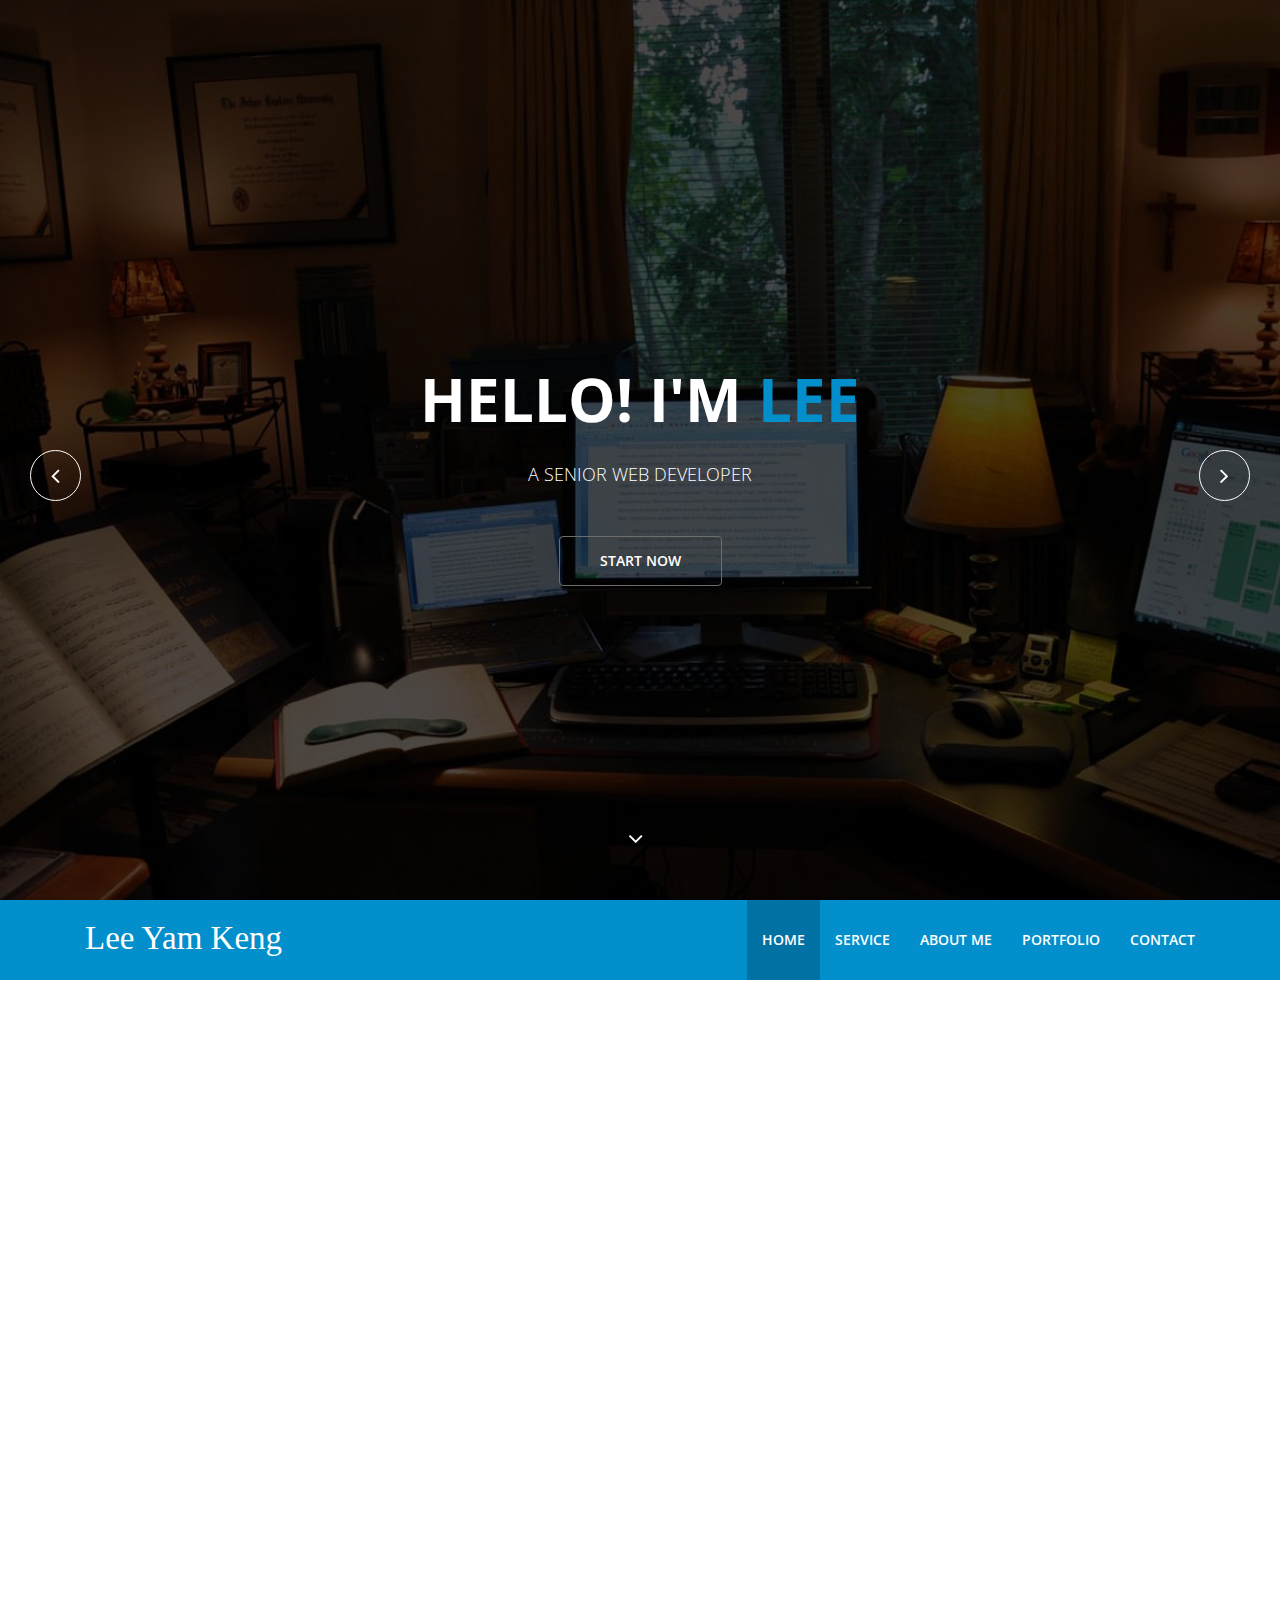
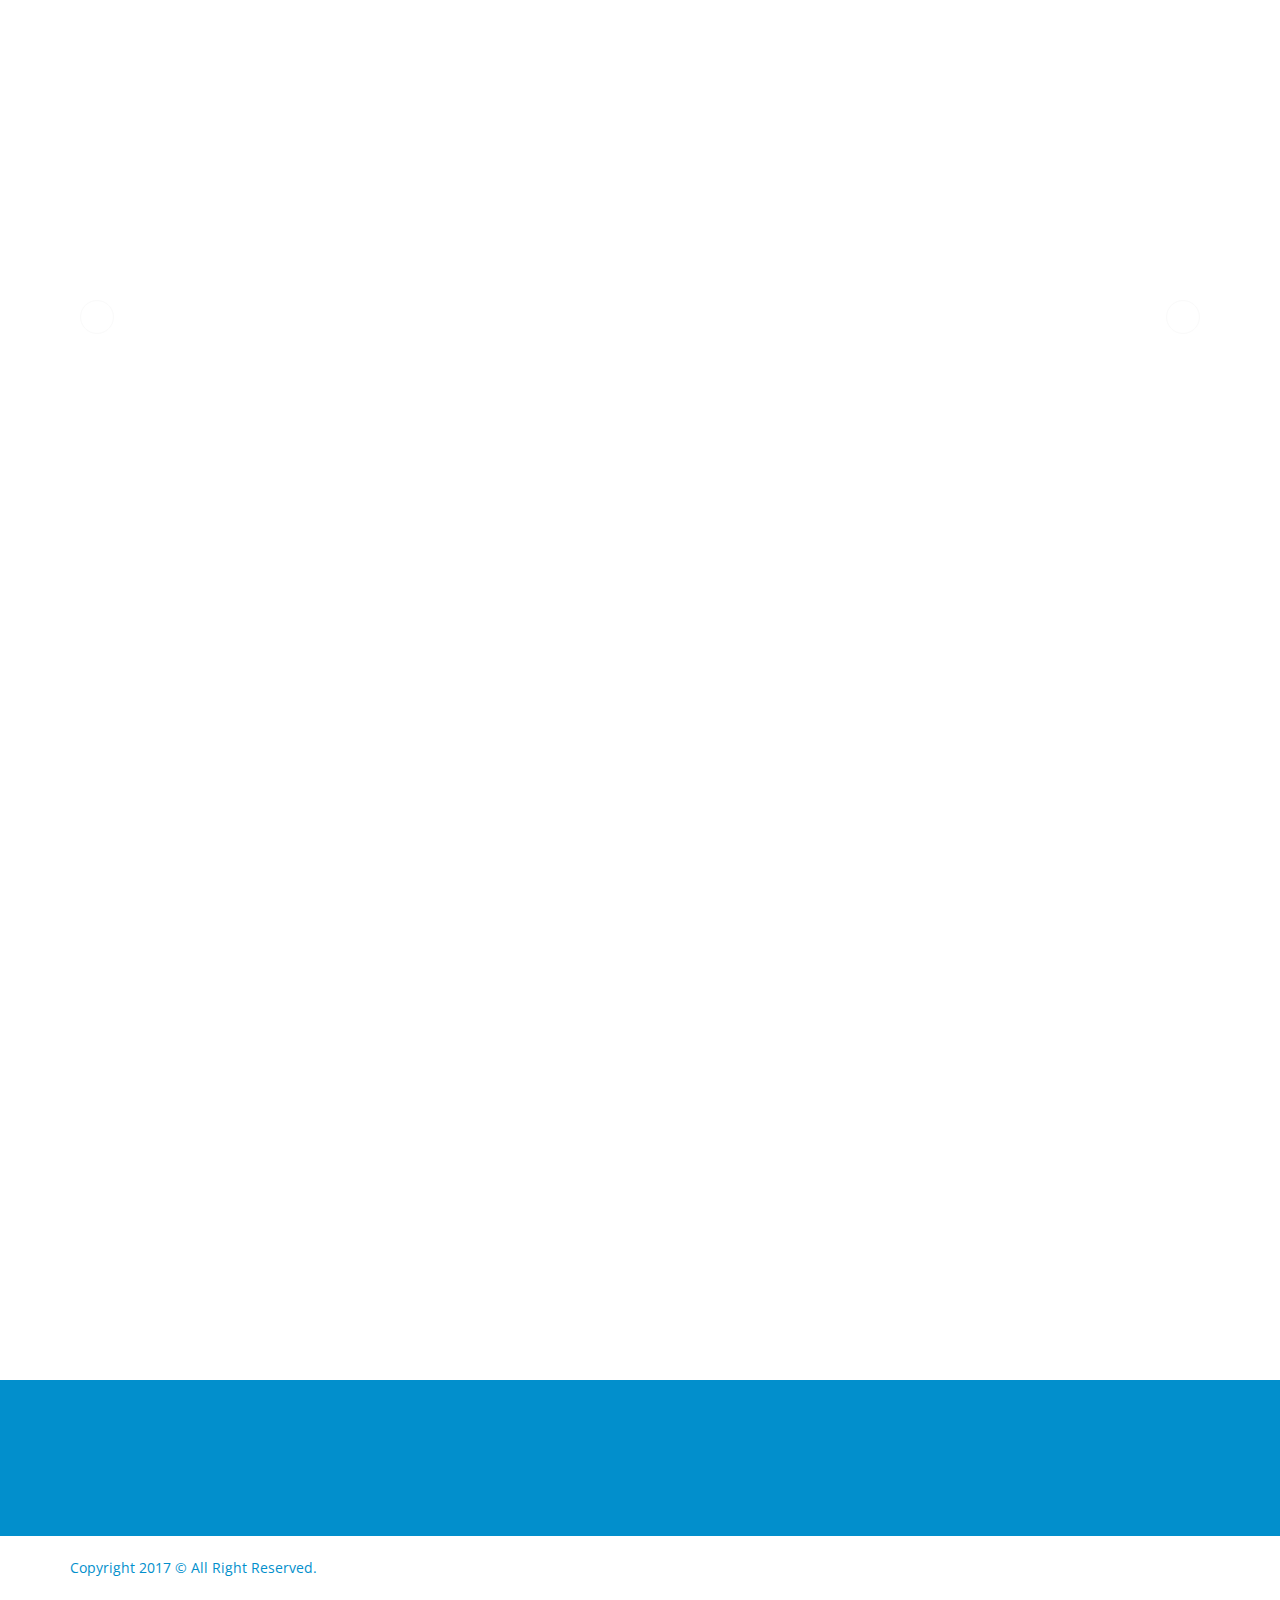
==== index.html @ 1ab2f780 "latest versino" ====
<!DOCTYPE html>
<html lang="en">

<head>
  <meta charset="utf-8">
  <meta name="viewport" content="width=device-width, initial-scale=1.0">
  <meta name="description" itemprop="description" content="If you need a creative and professional website for your business then you are on right place" />
  <meta name="keywords" content="artificial intelligence, full stack, lee yam keng, web, contact" />
  <meta name="author" content="">
  <title>Lee Yam Keng - Full Stack Web Developer, Machine Learning Specialist</title>
  <link href="css/bootstrap.min.css" rel="stylesheet">
  <link href="css/animate.min.css" rel="stylesheet"> 
  <link href="css/font-awesome.min.css" rel="stylesheet">
  <link href="css/lightbox.css" rel="stylesheet">
  <link href="css/main.css" rel="stylesheet">
  <link id="css-preset" href="css/presets/preset1.css" rel="stylesheet">
  <link href="css/responsive.css" rel="stylesheet">

  <!--[if lt IE 9]>
    <script src="js/html5shiv.js"></script>
    <script src="js/respond.min.js"></script>
  <![endif]-->
  
  <link href='http://fonts.googleapis.com/css?family=Open+Sans:300,400,600,700' rel='stylesheet' type='text/css'>
  <link rel="shortcut icon" href="images/Untitled.png" type="image/x-icon">
</head><!--/head-->

<body>

  <!--.preloader-->
  <div class="preloader"> <i class="fa fa-circle-o-notch fa-spin"></i></div>
  <!--/.preloader-->

  <header id="home">
    <div id="home-slider" class="carousel slide carousel-fade" data-ride="carousel">
      <div class="carousel-inner">
        <div class="item active" style="background-image: url(images/slider/1.jpg)">
          <div class="caption">
            <h1 class="animated fadeInLeftBig">Hello! I'm <span>Lee</span></h1>
            <p class="animated fadeInRightBig">A Senior Web Developer</p>
            <a data-scroll class="btn btn-start animated fadeInUpBig" href="#services">Start now</a>
          </div>
        </div>
        <div class="item" style="background-image: url(images/slider/2.jpg)">
          <div class="caption">
            <h1 class="animated fadeInLeftBig">I Prefer <span>AI/ML/DL</span> Projects</h1>
            <p class="animated fadeInRightBig">Artificial Intelligence - Neural Network - Cluster/cloud Computing</p>
            <a data-scroll class="btn btn-start animated fadeInUpBig" href="#services">Start now</a>
          </div>
        </div>
        <div class="item" style="background-image: url(images/slider/3.jpg)">
          <div class="caption">
            <h1 class="animated fadeInLeftBig">I'm <span>Creative</span></h1>
            <p class="animated fadeInRightBig">WebSites - Sports Betting Prediction - IBM Watsons Machine - Stock Forecasting</p>
            <a data-scroll class="btn btn-start animated fadeInUpBig" href="#services">Start now</a>
          </div>
        </div>
      </div>
      <a class="left-control" href="#home-slider" data-slide="prev"><i class="fa fa-angle-left"></i></a>
      <a class="right-control" href="#home-slider" data-slide="next"><i class="fa fa-angle-right"></i></a>

      <a id="tohash" href="#services"><i class="fa fa-angle-down"></i></a>

    </div><!--/#home-slider-->
    <div class="main-nav">
      <div class="container">
        <div class="navbar-header">
          <button type="button" class="navbar-toggle" data-toggle="collapse" data-target=".navbar-collapse">
            <span class="sr-only">Toggle navigation</span>
            <span class="icon-bar"></span>
            <span class="icon-bar"></span>
            <span class="icon-bar"></span>
          </button>
          <a class="navbar-brand" style="color: white;font-family: cursive;font-size: 33px;padding-top:28px" href="index.php">
            Lee Yam Keng
          </a>                    
        </div>
        <div class="collapse navbar-collapse">
          <ul class="nav navbar-nav navbar-right">                 
            <li class="scroll active"><a href="#home">Home</a></li>
            <li class="scroll"><a href="#services">Service</a></li> 
            <li class="scroll"><a href="#about-us">About Me</a></li>                     
            <li class="scroll"><a href="#portfolio">Portfolio</a></li>
            <!-- <li class="scroll"><a href="#twitter">Testimonials</a></li> -->
            <!--<li class="scroll"><a href="#pricing">Pricing</a></li>-->
            <li class="scroll"><a href="#contact">Contact</a></li>       
          </ul>
        </div>
      </div>
    </div><!--/#main-nav-->
  </header><!--/#home-->
  <section id="services">
    <div class="container">
      <div class="heading wow fadeInUp" data-wow-duration="1000ms" data-wow-delay="300ms">
        <div class="row">
          <div class="text-center col-sm-8 col-sm-offset-2">
            <h2>Services I Offer</h2>
            <p>I love where I work and what I do. I’m focused on one service, Web development and AI Development. My purpose is to serve my clients and my community. </p>
          </div>
        </div> 
      </div>
      <div class="text-center our-services">
        <div class="row">
          <div class="col-sm-4 wow fadeInDown" data-wow-duration="1000ms" data-wow-delay="300ms">
            <div class="service-icon">
              <i class="material-icons" style="font-size: 40px;padding-top: 25px;">web</i>
            </div>
            <div class="service-info">
              <h3>Website Development</h3>
              <p>Get a website your competitors will ENVY!</p>
            </div>
          </div>
          <div class="col-sm-4 wow fadeInDown" data-wow-duration="1000ms" data-wow-delay="450ms">
            <div class="service-icon">
              <i class="fa fa-line-chart"></i>
            </div>
            <div class="service-info">
              <h3>Prediction Algorithm for Sports Betting</h3>
              <p>Give you a Perfect Deep learning Algorithm</p>
            </div>
          </div>
          <div class="col-sm-4 wow fadeInDown" data-wow-duration="1000ms" data-wow-delay="550ms">
            <div class="service-icon">
              <i class="fa fa-microphone"></i>
            </div>
            <div class="service-info">
              <h3>Natural Language Processing</h3>
              <p>For Speech Recognition and Written text</p>
            </div>
          </div>
          <div class="col-sm-4 wow fadeInUp" data-wow-duration="1000ms" data-wow-delay="650ms">
            <div class="service-icon">
              <i class="fa fa-plane"></i>
            </div>
            <div class="service-info">
              <h3>GPS/SINS For UAV or other Flight Devices</h3>
              <p>Navigation Algorithm & Matlab Simulation</p>
            </div>
          </div>
          <div class="col-sm-4 wow fadeInUp" data-wow-duration="1000ms" data-wow-delay="750ms">
            <div class="service-icon">
              <i class="fa fa-bitbucket"></i>
            </div>
            <div class="service-info">
              <h3>Nonlinear Control System for Various Plants</h3>
              <p>Adaptive & Predictive & Smart Control</p>
            </div>
          </div>
          <div class="col-sm-4 wow fadeInUp" data-wow-duration="1000ms" data-wow-delay="850ms">
            <div class="service-icon">
              <i class="material-icons" style="font-size: 40px;padding-top: 25px;">casino</i>
            </div>
            <div class="service-info">
              <h3>Other Services</h3>
              <p>Poker by Unity & Mobile Applications</p>
            </div>
          </div>
        </div>
      </div>
    </div>
  </section><!--/#services-->
  <section id="about-us" class="parallax">
    <div class="container">
      <div class="row">
        <div class="col-sm-6">
          <div class="about-info wow fadeInUp" data-wow-duration="1000ms" data-wow-delay="300ms">
            <h2 align="center">About Me</h2>
            
            <p align="center"><img src="images/leeyamkeng1.png" style="border-radius: 500px;width: 100px;border:2px solid" align="middle" alt="Lee Yam Keng"></p>
            <p align="center">I am a Senior Web Developer with a Bachelor of Science (B.S.) in Information Technology from The University of Nottingham Malaysia and 12 years of software development experience. Also I am a Deep Learning Engineer with a Master of Science (M.S.) in Automatic Control engineering with engineering background of 8 years automatic control system development. </p>
            <p align="center">My development philosophy is technological synergy.</p>
          </div>
        </div>
        <div class="col-sm-6">
          <div class="our-skills wow fadeInDown" data-wow-duration="1000ms" data-wow-delay="300ms">
            <div class="single-skill wow fadeInDown" data-wow-duration="1000ms" data-wow-delay="300ms">
              <p class="lead">Web Development</p>
              <div class="progress">
                <div class="progress-bar progress-bar-primary six-sec-ease-in-out" role="progressbar"  aria-valuetransitiongoal="100">100%</div>
              </div>
            </div>
            <div class="single-skill wow fadeInDown" data-wow-duration="1000ms" data-wow-delay="400ms">
              <p class="lead">Artificial Intelligence</p>
              <div class="progress">
                <div class="progress-bar progress-bar-primary six-sec-ease-in-out" role="progressbar"  aria-valuetransitiongoal="96">96%</div>
              </div>
            </div>
            <div class="single-skill wow fadeInDown" data-wow-duration="1000ms" data-wow-delay="500ms">
              <p class="lead">Automatic Control Engineering</p>
              <div class="progress">
                <div class="progress-bar progress-bar-primary six-sec-ease-in-out" role="progressbar"  aria-valuetransitiongoal="100">100%</div>
              </div>
            </div>
            <div class="single-skill wow fadeInDown" data-wow-duration="1000ms" data-wow-delay="600ms">
              <p class="lead">Mobile Development</p>
              <div class="progress">
                <div class="progress-bar progress-bar-primary six-sec-ease-in-out" role="progressbar"  aria-valuetransitiongoal="80">80%</div>
              </div>
            </div>
          </div>
        </div>
      </div>
    </div>
  </section><!--/#about-us-->

  <section id="portfolio">
    <div class="container">
      <div class="row">
        <div class="heading text-center col-sm-8 col-sm-offset-2 wow fadeInUp" data-wow-duration="1000ms" data-wow-delay="300ms">
          <h2>My Portfolio</h2>
          <p>I match the project goals with a proposed solution considering search engine optimization,also feature, web design and branding, and content management platform.</p>
        </div>
      </div> 
    </div>
    <div class="container-fluid">
      <div class="row">
        <div class="col-sm-3">
          <div class="folio-item wow fadeInRightBig" data-wow-duration="1000ms" data-wow-delay="300ms">
            <div class="folio-image">
              <img class="img-responsive" src="images/portfolio/thumbnail/reseautage1.png" alt="reseautage">
            </div>
            <div class="overlay">
              <div class="overlay-content">
                <div class="overlay-text">
                  <div class="folio-info">
                    <h3>Social Media</h3>
                    <p>Development - Backend</p>
                  </div>
                  <div class="folio-overview">
                    <span class="folio-link"><a href="http://www.reseautage.com/" target="_blank"><i class="fa fa-link"></i></a></span>
                    <span class="folio-expand"><a href="images/portfolio/reseautage.png" data-lightbox="portfolio"><i class="fa fa-search-plus"></i></a></span>
                  </div>
                </div>
              </div>
            </div>
          </div>
        </div>
        <div class="col-sm-3">
          <div class="folio-item wow fadeInRightBig" data-wow-duration="1000ms" data-wow-delay="300ms">
            <div class="folio-image">
              <img class="img-responsive" src="images/portfolio/thumbnail/imflyingin1.png" alt="imflyingin">
            </div>
            <div class="overlay">
              <div class="overlay-content">
                <div class="overlay-text">
                  <div class="folio-info">
                    <h3>Social Media Dating Site</h3>
                    <p>Development - Backend (ZendFramework)</p>
                  </div>
                  <div class="folio-overview">
                    <span class="folio-link"><a href="http://imflyingin.com/" target="_blank"><i class="fa fa-link"></i></a></span>
                    <span class="folio-expand"><a href="images/portfolio/imflyingin.png" data-lightbox="portfolio"><i class="fa fa-search-plus"></i></a></span>
                  </div>
                </div>
              </div>
            </div>
          </div>
        </div>
        <div class="col-sm-3">
          <div class="folio-item wow fadeInRightBig" data-wow-duration="1000ms" data-wow-delay="300ms">
            <div class="folio-image">
              <img class="img-responsive" src="images/portfolio/thumbnail/thechesedfund1.png" alt="thechesedfund">
            </div>
            <div class="overlay">
              <div class="overlay-content">
                <div class="overlay-text">
                  <div class="folio-info">
                    <h3>Charity Site</h3>
                    <p>Development - Backend(Laravel)</p>
                  </div>
                  <div class="folio-overview">
                    <span class="folio-link"><a href="https://thechesedfund.com/" target="_blank"><i class="fa fa-link"></i></a></span>
                    <span class="folio-expand"><a href="images/portfolio/thechesedfund.png" data-lightbox="portfolio"><i class="fa fa-search-plus"></i></a></span>
                  </div>
                </div>
              </div>
            </div>
          </div>
        </div>
        <div class="col-sm-3">
          <div class="folio-item wow fadeInRightBig" data-wow-duration="1000ms" data-wow-delay="300ms">
            <div class="folio-image">
              <img class="img-responsive" src="images/portfolio/thumbnail/pexencore1.png" alt="FimlPrep101">
            </div>
            <div class="overlay">
              <div class="overlay-content">
                <div class="overlay-text">
                  <div class="folio-info">
                    <h3>Oil & Gas location mapping tool</h3>
                    <p>Development - Frontend & Backend</p>
                  </div>
                  <div class="folio-overview">
                    <span class="folio-link"><a href="http://pexencore.com/" target="_blank"><i class="fa fa-link"></i></a></span>
                    <span class="folio-expand"><a href="images/portfolio/pexencore.png" data-lightbox="portfolio"><i class="fa fa-search-plus"></i></a></span>
                  </div>
                </div>
              </div>
            </div>
          </div>
        </div>
      </div>
      <div class="row">
        <div class="col-sm-3">
          <div class="folio-item wow fadeInRightBig" data-wow-duration="1000ms" data-wow-delay="300ms">
            <div class="folio-image">
              <img class="img-responsive" src="images/portfolio/thumbnail/paperless1.png" alt="FimlPrep101">
            </div>
            <div class="overlay">
              <div class="overlay-content">
                <div class="overlay-text">
                  <div class="folio-info">
                    <h3>Paperlessconnection for Dentist</h3>
                    <p>Design, Development</p>
                  </div>
                  <div class="folio-overview">
                    <span class="folio-link"><a href="https://paperlessconnection.com/" target="_blank"><i class="fa fa-link"></i></a></span>
                    <span class="folio-expand"><a href="images/portfolio/paperless.png" data-lightbox="portfolio"><i class="fa fa-search-plus"></i></a></span>
                  </div>
                </div>
              </div>
            </div>
          </div>
        </div>
        <div class="col-sm-3">
          <div class="folio-item wow fadeInLeftBig" data-wow-duration="1000ms" data-wow-delay="400ms">
            <div class="folio-image">
              <img class="img-responsive" src="images/portfolio/thumbnail/charitypaycenter1.png" alt="Fonolive">
            </div>
            <div class="overlay">
              <div class="overlay-content">
                <div class="overlay-text">
                  <div class="folio-info">
                    <h3>Charitypaycenter for USA</h3>
                    <p>Admin Panel(Laravel)</p>
                  </div>
                  <div class="folio-overview">
                    <span class="folio-link"><a href="http://charitypaycenter.com/backend/admin" target="_blank"><i class="fa fa-link"></i></a></span>
                    <span class="folio-expand"><a href="images/portfolio/charitypaycenter.png" data-lightbox="portfolio"><i class="fa fa-search-plus"></i></a></span>
                  </div>
                </div>
              </div>
            </div>
          </div>
        </div>
        <div class="col-sm-3">
          <div class="folio-item wow fadeInRightBig" data-wow-duration="1000ms" data-wow-delay="500ms">
            <div class="folio-image">
              <img class="img-responsive" src="images/portfolio/thumbnail/yanshu.jpg" alt="Yangshuo Travel Guide">
            </div>
            <div class="overlay">
              <div class="overlay-content">
                <div class="overlay-text">
                  <div class="folio-info">
                    <h3>Yangshuo Travel Guide</h3>
                    <p>PSD, Wordpress, Responsive</p>
                  </div>
                  <div class="folio-overview">
                    <span class="folio-link"><a href="http://www.yangshuo-travel-guide.com/" target="_blank"><i class="fa fa-link"></i></a></span>
                    <span class="folio-expand"><a href="images/portfolio/yanshu.png" data-lightbox="portfolio"><i class="fa fa-search-plus"></i></a></span>
                  </div>
                </div>
              </div>
            </div>
          </div>
        </div>
        <div class="col-sm-3">
          <div class="folio-item wow fadeInLeftBig" data-wow-duration="1000ms" data-wow-delay="600ms">
            <div class="folio-image">
              <img class="img-responsive" src="images/portfolio/thumbnail/wscentre.jpg" alt="WS Centre">
            </div>
            <div class="overlay">
              <div class="overlay-content">
                <div class="overlay-text">
                  <div class="folio-info">
                    <h3>WS Centre</h3>
                    <p>PSD, Wordpress</p>
                  </div>
                  <div class="folio-overview">
                    <span class="folio-link"><a href="http://www.wscentre.co.uk/" target="_blank"><i class="fa fa-link"></i></a></span>
                    <span class="folio-expand"><a href="images/portfolio/wscentre.jpg" data-lightbox="portfolio"><i class="fa fa-search-plus"></i></a></span>
                  </div>
                </div>
              </div>
            </div>
          </div>
        </div>
      </div>
      <!-- <div class="row">
        <div class="col-sm-3">
          <div class="folio-item wow fadeInRightBig" data-wow-duration="1000ms" data-wow-delay="700ms">
            <div class="folio-image">
              <img class="img-responsive" src="images/portfolio/thumbnail/snow.jpg" alt="Snow lepared">
            </div>
            <div class="overlay">
              <div class="overlay-content">
                <div class="overlay-text">
                  <div class="folio-info">
                    <h3>Snow Leopard Tours</h3>
                    <p>PSD, Wordpress, Responsive</p>
                  </div>
                  <div class="folio-overview">
                    <span class="folio-link"><a href="http://www.snowleopardtours.com/" target="_blank"><i class="fa fa-link"></i></a></span>
                    <span class="folio-expand"><a href="images/portfolio/snow.png" data-lightbox="portfolio"><i class="fa fa-search-plus"></i></a></span>
                  </div>
                </div>
              </div>
            </div>
          </div>
        </div>
        <div class="col-sm-3">
          <div class="folio-item wow fadeInLeftBig" data-wow-duration="1000ms" data-wow-delay="800ms">
            <div class="folio-image">
              <img class="img-responsive" src="images/portfolio/thumbnail/wood.jpg" alt="Wood Build AZ">
            </div>
            <div class="overlay">
              <div class="overlay-content">
                <div class="overlay-text">
                  <div class="folio-info">
                    <h3>Wood Build</h3>
                    <p>Conversion HTML to Wordpress, Responsive</p>
                  </div>
                  <div class="folio-overview">
                    <span class="folio-link"><a href="http://woodbuildaz.com/" target="_blank"><i class="fa fa-link"></i></a></span>
                    <span class="folio-expand"><a href="images/portfolio/wood.jpg" data-lightbox="portfolio"><i class="fa fa-search-plus"></i></a></span>
                  </div>
                </div>
              </div>
            </div>
          </div>
        </div>
        <div class="col-sm-3">
          <div class="folio-item wow fadeInRightBig" data-wow-duration="1000ms" data-wow-delay="900ms">
            <div class="folio-image">
              <img class="img-responsive" src="images/portfolio/thumbnail/hall.png" alt="Hall Defense">
            </div>
            <div class="overlay">
              <div class="overlay-content">
                <div class="overlay-text">
                  <div class="folio-info">
                    <h3>Hall Defense</h3>
                    <p>PSD, Wordpress, Responsive</p>
                  </div>
                  <div class="folio-overview">
                    <span class="folio-link"><a href="http://www.halldefensefirm.com/" target="_blank"><i class="fa fa-link"></i></a></span>
                    <span class="folio-expand"><a href="images/portfolio/hall.jpg" data-lightbox="portfolio"><i class="fa fa-search-plus"></i></a></span>
                  </div>
                </div>
              </div>
            </div>
          </div>
        </div>
        <div class="col-sm-3">
          <div class="folio-item wow fadeInRightBig" data-wow-duration="1000ms" data-wow-delay="700ms">
            <div class="folio-image">
              <img class="img-responsive" src="images/portfolio/thumbnail/babak.jpg" alt="Dr Babak">
            </div>
            <div class="overlay">
              <div class="overlay-content">
                <div class="overlay-text">
                  <div class="folio-info">
                    <h3>Dr. Babak Heidari</h3>
                    <p>PSD, Wordpress</p>
                  </div>
                  <div class="folio-overview">
                    <span class="folio-link"><a href="http://www.heidaridds.com/" target="_blank"><i class="fa fa-link"></i></a></span>
                    <span class="folio-expand"><a href="images/portfolio/babak.jpg" data-lightbox="portfolio"><i class="fa fa-search-plus"></i></a></span>
                  </div>
                </div>
              </div>
            </div>
          </div>
        </div>
      </div>
      <div class="row">
        <div class="col-sm-3">
          <div class="folio-item wow fadeInRightBig" data-wow-duration="1000ms" data-wow-delay="700ms">
            <div class="folio-image">
              <img class="img-responsive" src="images/portfolio/thumbnail/options.jpg" alt="Options 4 care">
            </div>
            <div class="overlay">
              <div class="overlay-content">
                <div class="overlay-text">
                  <div class="folio-info">
                    <h3>Options for Care</h3>
                    <p>PSD, Wordpress</p>
                  </div>
                  <div class="folio-overview">
                    <span class="folio-link"><a href="http://options4care.com/" target="_blank"><i class="fa fa-link"></i></a></span>
                    <span class="folio-expand"><a href="images/portfolio/options.png" data-lightbox="portfolio"><i class="fa fa-search-plus"></i></a></span>
                  </div>
                </div>
              </div>
            </div>
          </div>
        </div>
        <div class="col-sm-3">
          <div class="folio-item wow fadeInRightBig" data-wow-duration="1000ms" data-wow-delay="700ms">
            <div class="folio-image">
              <img class="img-responsive" src="images/portfolio/thumbnail/auto.jpg" alt="Friendly Auto Center">
            </div>
            <div class="overlay">
              <div class="overlay-content">
                <div class="overlay-text">
                  <div class="folio-info">
                    <h3>Friendly Auto Center</h3>
                    <p>PSD, Wordpress, Responsive</p>
                  </div>
                  <div class="folio-overview">
                    <span class="folio-link"><a href="http://www.friendlyautocenters.com/" target="_blank"><i class="fa fa-link"></i></a></span>
                    <span class="folio-expand"><a href="images/portfolio/auto.jpg" data-lightbox="portfolio"><i class="fa fa-search-plus"></i></a></span>
                  </div>
                </div>
              </div>
            </div>
          </div>
        </div>
        <div class="col-sm-3">
          <div class="folio-item wow fadeInRightBig" data-wow-duration="1000ms" data-wow-delay="700ms">
            <div class="folio-image">
              <img class="img-responsive" src="images/portfolio/thumbnail/wellsuited.jpg" alt="Well Suited Clotheir">
            </div>
            <div class="overlay">
              <div class="overlay-content">
                <div class="overlay-text">
                  <div class="folio-info">
                    <h3>Well Suited Clotheir</h3>
                    <p>PSD, Wordpress, Responsive</p>
                  </div>
                  <div class="folio-overview">
                    <span class="folio-link"><a href="http://wellsuitedclothiers.com/" target="_blank"><i class="fa fa-link"></i></a></span>
                    <span class="folio-expand"><a href="images/portfolio/wellsuited.jpg" data-lightbox="portfolio"><i class="fa fa-search-plus"></i></a></span>
                  </div>
                </div>
              </div>
            </div>
          </div>
        </div>
        <div class="col-sm-3">
          <div class="folio-item wow fadeInRightBig" data-wow-duration="1000ms" data-wow-delay="300ms">
            <div class="folio-image">
              <img class="img-responsive" src="images/portfolio/thumbnail/genset.png" alt="FimlPrep101">
            </div>
            <div class="overlay">
              <div class="overlay-content">
                <div class="overlay-text">
                  <div class="folio-info">
                    <h3>Genset Services</h3>
                    <p>PSD Design, Wordpress Conversion</p>
                  </div>
                  <div class="folio-overview">
                    <span class="folio-link"><a href="http://gensetservices.com/" target="_blank"><i class="fa fa-link"></i></a></span>
                    <span class="folio-expand"><a href="images/portfolio/gensetfull.png" data-lightbox="portfolio"><i class="fa fa-search-plus"></i></a></span>
                  </div>
                </div>
              </div>
            </div>
          </div>
        </div>
      </div>
      <div class="row">
        <div class="col-sm-3">
          <div class="folio-item wow fadeInRightBig" data-wow-duration="1000ms" data-wow-delay="300ms">
            <div class="folio-image">
              <img class="img-responsive" src="images/portfolio/thumbnail/jenross.png" alt="FimlPrep101">
            </div>
            <div class="overlay">
              <div class="overlay-content">
                <div class="overlay-text">
                  <div class="folio-info">
                    <h3>Don't Wear Sweats/</h3>
                    <p>PSD Design, Wordpress Conversion</p>
                  </div>
                  <div class="folio-overview">
                    <span class="folio-link"><a href="http://dontwearsweats.com/" target="_blank"><i class="fa fa-link"></i></a></span>
                    <span class="folio-expand"><a href="images/portfolio/jenrossfull.png" data-lightbox="portfolio"><i class="fa fa-search-plus"></i></a></span>
                  </div>
                </div>
              </div>
            </div>
          </div>
        </div>
        <div class="col-sm-3">
          <div class="folio-item wow fadeInRightBig" data-wow-duration="1000ms" data-wow-delay="300ms">
            <div class="folio-image">
              <img class="img-responsive" src="images/portfolio/thumbnail/llflowers.png" alt="FimlPrep101">
            </div>
            <div class="overlay">
              <div class="overlay-content">
                <div class="overlay-text">
                  <div class="folio-info">
                    <h3>LL Art Flowers</h3>
                    <p>Wordpress, Woocommerce</p>
                  </div>
                  <div class="folio-overview">
                    <span class="folio-link"><a href="http://www.llartflowers.com/" target="_blank"><i class="fa fa-link"></i></a></span>
                    <span class="folio-expand"><a href="images/portfolio/llartfull.jpg" data-lightbox="portfolio"><i class="fa fa-search-plus"></i></a></span>
                  </div>
                </div>
              </div>
            </div>
          </div>
        </div>
        <div class="col-sm-3">
          <div class="folio-item wow fadeInRightBig" data-wow-duration="1000ms" data-wow-delay="300ms">
            <div class="folio-image">
              <img class="img-responsive" src="images/portfolio/thumbnail/rsmitchell.png" alt="FimlPrep101">
            </div>
            <div class="overlay">
              <div class="overlay-content">
                <div class="overlay-text">
                  <div class="folio-info">
                    <h3>RS Mtchell Consulting</h3>
                    <p>Design, Development</p>
                  </div>
                  <div class="folio-overview">
                    <span class="folio-link"><a href="http://rsmitchellconsulting.com/" target="_blank"><i class="fa fa-link"></i></a></span>
                    <span class="folio-expand"><a href="images/portfolio/rsfull.jpg.html" data-lightbox="portfolio"><i class="fa fa-search-plus"></i></a></span>
                  </div>
                </div>
              </div>
            </div>
          </div>
        </div>
        <div class="col-sm-3">
          <div class="folio-item wow fadeInLeftBig" data-wow-duration="1000ms" data-wow-delay="1000ms">
            <div class="folio-image">
              <img class="img-responsive" src="images/portfolio/thumbnail/athome.jpg" alt="At Home Chiropractic PLLC">
            </div>
            <div class="overlay">
              <div class="overlay-content">
                <div class="overlay-text">
                  <div class="folio-info">
                    <h3>At Home Chiropractic PLLC</h3>
                    <p>PSD, Wordpress, Responsive</p>
                  </div>
                  <div class="folio-overview">
                    <span class="folio-link"><a href="#"><i class="fa fa-link"></i></a></span>
                    <span class="folio-expand"><a href="images/portfolio/athome.jpg" data-lightbox="portfolio"><i class="fa fa-search-plus"></i></a></span>
                  </div>
                </div>
              </div>
            </div>
          </div>
        </div>
      </div> -->
    </div>
    <div id="portfolio-single-wrap">
      <div id="portfolio-single">
      </div>
    </div>
  </section>

  <!-- <section id="features" class="parallax">
    <div class="container">
      <div class="row count">
        <div class="col-sm-3 col-xs-6 wow fadeInLeft" data-wow-duration="1000ms" data-wow-delay="300ms">
          <i class="fa fa-user"></i>
          <h3 class="timer">290</h3>
          <p>Happy Clients</p>
        </div>
        <div class="col-sm-3 col-xs-6 wow fadeInLeft" data-wow-duration="1000ms" data-wow-delay="500ms">
          <i class="fa fa-desktop"></i>
          <h3 class="timer">170</h3>                    
          <p>Modern Websites</p>
        </div> 
        <div class="col-sm-3 col-xs-6 wow fadeInLeft" data-wow-duration="1000ms" data-wow-delay="700ms">
          <i class="fa fa-trophy"></i>
          <h3 class="timer">245</h3>                    
          <p>Jobs Done on UpWork</p>
        </div> 
        <div class="col-sm-3 col-xs-6 wow fadeInLeft" data-wow-duration="1000ms" data-wow-delay="900ms">
          <i class="fa fa-comment-o"></i>                    
          <h3>24/7</h3>
          <p>Fast Service</p>
        </div>                 
      </div>
    </div>
  </section> -->

<!--
  <section id="pricing">
    <div class="container">
      <div class="row">
        <div class="heading text-center col-sm-8 col-sm-offset-2 wow fadeInUp" data-wow-duration="1200ms" data-wow-delay="300ms">
          <h2>Pricing Table</h2>
          <p>All package are very affordable and negotiable.</p>
        </div>
      </div>
      <div class="pricing-table">
        <div class="row">
          <div class="col-sm-3">
            <div class="single-table wow flipInY" data-wow-duration="1000ms" data-wow-delay="300ms">
              <h3>Landing Page</h3>
              <div class="price">
                $200                         
              </div>
              <ul>
                <li>Include Design</li>
                <li>Design Conversion</li>
                <li>Full Setup to your host</li>
                <li>Responsive Changes Seperate</li>
              </ul>
              <a href="mailto:rabia.mshabbir@gmail.com" class="btn btn-lg btn-primary">Contact Me</a>
            </div>
          </div>
          <div class="col-sm-3">
          <div class="single-table featured wow flipInY" data-wow-duration="1000ms" data-wow-delay="800ms">
              <h3>Standard</h3>
              <div class="price">
                $350                                
              </div>
              <ul>
                <li>Include 2 page Design</li>
                <li>Fully Responsive Conversion</li>
                <li>This Page only offer 5 to 8 pages</li>
                <li>Addition page changes $5/page</li>
              </ul>
              <a href="mailto:rabia.mshabbir@gmail.com" class="btn btn-lg btn-primary">Contact Me</a>
            </div>
          </div>
          <div class="col-sm-3">
            <div class="single-table wow flipInY" data-wow-duration="1000ms" data-wow-delay="500ms">
              <h3>Featured</h3>
              <div class="price">
                $150<span></span>                                
              </div>
              <ul>
                <li>PSD Design: $150</li>
                <li>Responsive Conversion: $150</li>
                <li>Logo Design: $30</li>
                <li>Business Card Design $30</li>
              </ul>
              <a href="mailto:rabia.mshabbir@gmail.com" class="btn btn-lg btn-primary">Contact Me</a>
            </div>
          </div>
          <div class="col-sm-3">
            <div class="single-table wow flipInY" data-wow-duration="1000ms" data-wow-delay="1100ms">
              <h3>Complex Site Design</h3>
              <div class="price">
                $650<span></span>                    
              </div>
              <ul>
                <li>Unlimited Pages + Responsive</li>
                <li>PSD Design + Conversion</li>
                <li>Theme Customization: $250</li>
                <li>Hourly Rate: $20/h</li>
              </ul>
              <a href="mailto:rabia.mshabbir@gmail.com" class="btn btn-lg btn-primary">Contact Me</a>
            </div>
          </div>
        </div>
      </div>
    </div>
  </section><!--/#pricing-->

  <section id="twitter" class="parallax" style="margin-top:40px;">
    <div>
      <a class="twitter-left-control" href="#twitter-carousel" role="button" data-slide="prev"><i class="fa fa-angle-left"></i></a>
      <a class="twitter-right-control" href="#twitter-carousel" role="button" data-slide="next"><i class="fa fa-angle-right"></i></a>
      <div class="container">
        <div class="row">
          <div class="col-sm-8 col-sm-offset-2">
            <div class="twitter-icon text-center">
              <h4>Testimonials</h4>
            </div>
            <div id="twitter-carousel" class="carousel slide" data-ride="carousel">
              <div class="carousel-inner">
                <div class="item active wow fadeIn" data-wow-duration="1000ms" data-wow-delay="300ms">
                  <p>It was a great experience. Everything was perfect also referring to the deadline I had. He is one of the best freelancer I had the chance too meet.</p>
                </div>
                <div class="item">
                  <p>Lee was prompt and excellent for last minute changes to our site.  Will use again.</p>
                </div>
                <div class="item">                                
                  <p>He is very reliable and very good contractor, dependable too...will always prefer to work with him.</p>
                </div>
                <div class="item">                                
                  <p>Excellent result and fast work. I would very much recommend Lee and hope to work with him again.</p>
                </div>
                <div class="item">
                    <p>I immediately hired Lee Yam Keng for a few other projects we needed some help on. Looking forward to working with him as much as possible.</p>
                </div>
                
                <div class="item">
                    <p>It was a pleasure working with Lee.  He is extremely capable and eager to deliver quality work.  Often she stayed late through the night to finish the project.  We got everything we needed. Thank you for a JOB WELL DONE.</p>
                </div>
                <!-- 
                <div class="item">
                    <p>Rabia and I have worked on a few projects together now, and she always provides results to a high standard.</p>
                </div>
                
                <div class="item">
                    <p>Rabia did an excellent job on the website went above and beyond to make sure the quality of the work was great. Will definitely be hiring her again. Thank you</p>
                </div> -->
              </div>                        
            </div>                    
          </div>
        </div>
      </div>
    </div>
  </section><!--/#twitter-->

  <section id="contact">
   
    <div id="contact-us" class="parallax">
      <div class="container">
        <div class="row">
          <div class="heading text-center col-sm-8 col-sm-offset-2 wow fadeInUp" data-wow-duration="1000ms" data-wow-delay="300ms">
            <h2>Contact Me to Get a Qoute</h2>
          </div>
        </div>
        <div class="contact-form wow fadeIn" data-wow-duration="1000ms" data-wow-delay="600ms">
          <div class="row">
            <div class="col-sm-6">
            <p style="font-size:36px"><a href="mailto:leeyamkeng120@gmail.com">leeyamkeng120@gmail.com</a></p>
            <br/>
             <form id="main-contact-form" name="contact-form" method="post" action="sendemail.php">
                <div class="row  wow fadeInUp" data-wow-duration="1000ms" data-wow-delay="300ms">
                  <div class="col-sm-6">
                    <div class="form-group">
                      <input type="text" name="name" class="form-control" placeholder="Name" required="required">
                    </div>
                  </div>
                  <div class="col-sm-6">
                    <div class="form-group">
                      <input type="email" name="email" class="form-control" placeholder="Email Address" required="required">
                    </div>
                  </div>
                </div>
                <div class="form-group">
                  <input type="text" name="subject" class="form-control" placeholder="Subject" required="required">
                </div>
                <div class="form-group">
                  <textarea name="message" id="message" class="form-control" rows="4" placeholder="Enter your message" required="required"></textarea>
                </div>                        
                <div class="form-group">
                  <button type="submit" class="btn-submit">Send Now</button>
                </div>
              </form>  
            </div>
            <div class="col-sm-6">
              <div class="contact-info wow fadeInUp" data-wow-duration="1000ms" data-wow-delay="300ms">
                <p>I’m here to help, to grow your business. Contact me via email or call me.</p>
                <ul class="address">
                  <li><i class="fa fa-phone"></i> <span> Phone:</span> <a href="tel:+923324702180">+6016 49653432</a> </li>
                  <li><i class="fa fa-envelope"></i> <span> Email:</span> <a href="mailto:leeyamkeng120@gmail.com">leeyamkeng120@gmail.com</a></li>
                  <li><i class="fa fa-globe"></i> <span> Website:</span> <a href="index.php">www.leeyamkeng.com</a></li>
                </ul>
              </div>                            
            </div>
          </div>
        </div>
      </div>
    </div>        
  </section><!--/#contact-->
  <footer id="footer">
    <div class="footer-top wow fadeInUp" data-wow-duration="1000ms" data-wow-delay="300ms">
      <div class="container text-center">
        <div class="footer-logo">
          <a href="index.php" style="color: white;font-family: cursive;font-size: 30px;">Lee Yam Keng</a>
        </div>
        <div class="social-icons">
          <p align="center"><a href="https://www.upwork.com/freelancers/~01da88d488a582fb85"><img src="images/up.png" style="border-radius:5px;margin-right:10px;"></a><a href="https://about.me/leeyamkeng"><img src="images/abt-me.png" style="border-radius:5px;margin-right:10px"></a><a href="#"><img src="images/linkedin.png" style="border-radius:5px;margin-right:10px"></a><a href="#"><img src="images/facebook.png" style="border-radius:5px;margin-right:10px"></a><a href="https://twitter.com/leeyamkeng"><img src="images/twitter.png" style="border-radius:5px;margin-right:10px;"></a><a href="mailto:leeyamkeng120@gmail.com"><img src="images/envelop.jpg" style="border-radius:5px;"></a></p>
        </div>
      </div>
    </div>
    <div class="footer-bottom">
      <div class="container">
        <div class="row">
          <div class="col-sm-6">
            <p>Copyright 2017 &copy; All Right Reserved.</p>
          </div>
          <div class="col-sm-6">
            <p class="pull-right"></p>
          </div>
        </div>
      </div>
    </div>
  </footer>

  <script type="text/javascript" src="js/jquery.js"></script>
  <script type="text/javascript" src="js/bootstrap.min.js"></script>
  <!-- <script type="text/javascript" src="http://maps.google.com/maps/api/js?sensor=true"></script> -->
  <script type="text/javascript" src="js/jquery.inview.min.js"></script>
  <script type="text/javascript" src="js/wow.min.js"></script>
  <script type="text/javascript" src="js/mousescroll.js"></script>
  <script type="text/javascript" src="js/smoothscroll.js"></script>
  <script type="text/javascript" src="js/jquery.countTo.js"></script>
  <script type="text/javascript" src="js/lightbox.min.js"></script>
  <script type="text/javascript" src="js/main.js"></script>

</body>
</html>
---- css/main.css ----
/*
  Theme Name: Oxygen
  Theme Uri: http://www.themeum.com
  Author: Themeum
  Author Uri: http://www.themeum.com
  Description: Onepage Site Template
  Version: 1.0
*/

/*************************
*******Typography******
**************************/

@font-face {
  font-family: 'Material Icons';
  font-style: normal;
  font-weight: 400;
  src: local('Material Icons'), local('MaterialIcons-Regular'), url(../fonts/2fcrYFNaTjcS6g4U3t-Y5ZjZjT5FdEJ140U2DJYC3mY.woff2) format('woff2');
}

.material-icons {
  font-family: 'Material Icons';
  font-weight: normal;
  font-style: normal;
  font-size: 24px;
  line-height: 1;
  letter-spacing: normal;
  text-transform: none;
  display: inline-block;
  white-space: nowrap;
  word-wrap: normal;
  direction: ltr;
  -webkit-font-feature-settings: 'liga';
}

body {
  font-family: 'Open Sans', sans-serif;
  font-size: 14px;
  line-height: 24px;
  color: #666;
  background-color: #fff;
}

h1, h2, h3, h4, h5, h6 {
  color: #333;
}

h2 {
  font-size: 30px;
  margin-bottom: 20px;
}

h3 {
  font-size: 18px;
}

.parallax {
  background-size: cover;
  background-repeat: no-repeat;
  background-position: center;
  background-attachment: fixed;
}

.parallax,
.parallax h1,
.parallax h2,
.parallax h3,
.parallax h4,
.parallax h5,
.parallax h6 {
  color: #fff;
}

.parallax input[type="text"],
.parallax input[type="text"]:hover,
.parallax input[type="email"],
.parallax input[type="email"]:hover,
.parallax input[type="url"],
.parallax input[type="url"]:hover,
.parallax input[type="password"],
.parallax input[type="password"]:hover,
.parallax textarea,
.parallax textarea:hover {
  font-weight: 300;
  color: #fff;
}

.btn {
  border: 0;
  border-radius: 0;
}

.btn.btn-primary:hover {
  background-color: #017fb5;
}

.navbar-nav li a:hover, 
.navbar-nav li a:focus {
  outline:none;
  outline-offset: 0;
  text-decoration:none;  
  background: transparent;
}

a {
  text-decoration: none;
  -webkit-transition: 300ms;
  -moz-transition: 300ms;
  -o-transition: 300ms;
  transition: 300ms;
}

a:focus, 
a:hover {
  text-decoration: none;
  outline: none
}

section {
  padding: 90px 0;
}

.heading {
  padding-bottom:90px;
}

.preloader {
  position: fixed;
  top: 0;
  left: 0;
  right: 0;
  bottom: 0;
  z-index: 999999;
  background: #fff;
}

.preloader > i {
  position: absolute;
  font-size: 36px;
  line-height: 36px;
  top: 50%;
  left: 50%;
  height: 36px;
  width: 36px;
  margin-top: -15px;
  margin-left: -15px;
  display: inline-block;
}


/*************************
********Home CSS**********
**************************/
#home-slider {
  overflow: hidden;
  position: relative;
}

#home-slider .caption {
  position: absolute;
  top: 50%;
  margin-top: -104px;
  left: 0;
  right: 0;
  text-align: center;
  text-transform: uppercase;
  z-index: 15;
  font-size: 18px;
  font-weight: 300;
  color: #fff;
}

#home-slider .caption h1 {
  color: #fff;
  font-size: 60px;
  font-weight: 700;
  margin-bottom: 30px;
}

.caption .btn-start {
  color: #fff;
  font-size: 14px;
  font-weight: 600;
  padding:14px 40px;
  border: 1px solid #6e6d6c;
  border-radius: 4px;
  margin-top: 40px;
}

.caption .btn-start:hover {
  color: #fff
}

.carousel-fade .carousel-inner .item {
  opacity: 0;
  -webkit-transition-property: opacity;
  transition-property: opacity;
  background-repeat: no-repeat;
  background-size: cover;
  height: 2037px;
}

.carousel-fade .carousel-inner .item:after {
  content: " ";
  position: absolute;
  top: 0;
  bottom: 0;
  left: 0;
  right: 0;
  background: rgba(0,0,0,.7);
}

.carousel-fade .carousel-inner .active {
  opacity: 1;
}
.carousel-fade .carousel-inner .active.left,
.carousel-fade .carousel-inner .active.right {
  left: 0;
  opacity: 0;
  z-index: 1;
}
.carousel-fade .carousel-inner .next.left,
.carousel-fade .carousel-inner .prev.right {
  opacity: 1;
}
.carousel-fade .carousel-control {
  z-index: 2;
}

.left-control, .right-control {
  position: absolute;
  top: 50%;
  height: 51px;
  width: 51px;
  line-height: 48px;
  border-radius: 50%;
  border:1px solid #fff;  
  z-index: 20;
  font-size: 24px;
  color: #fff;
  text-align: center;
  -webkit-transition: all 0.5s ease;
  -moz-transition: all 0.5s ease;
  -ms-transition: all 0.5s ease;
  -o-transition: all 0.5s ease;
  transition: all 0.5s ease;
}

.left-control {
  left: -51px
} 

.right-control {
  right: -51px;
}

.left-control:hover, 
.right-control:hover {
  color: #fff;
}

#home-slider:hover .left-control {
  left:30px
} 

#home-slider:hover .right-control {
  right:30px
}

#home-slider .fa-angle-down {
  position: absolute;
  left: 50%;
  bottom: 50px;
  color: #fff;
  display: inline-block;
  width: 24px;
  margin-left: -12px;
  font-size: 24px;
  line-height: 24px;
  z-index: 999;
  -webkit-animation: bounce 3000ms infinite;
  animation: bounce 3000ms infinite;
}

.navbar-right li a {
  color: #fff;
  text-transform: uppercase;
  font-size: 14px;
  font-weight: 600;
  padding-top: 30px;
  padding-bottom: 30px;
}

.navbar-right li.active a {
  background-color: rgba(0,0,0,.2);
}

.navbar-brand h1 {
  margin-top: 5px;
}

/*************************
********Service CSS*******
**************************/

.service-icon {
  border-radius: 4px;
  color: #fff;
  display: inline-block;
  font-size: 36px;
  height: 90px;
  line-height: 90px;
  width: 90px;  
  -webkit-transition: background-color 0.2s ease;
  transition: background-color 0.2s ease;
}

.our-services .col-sm-4:hover .service-icon {
  background-color: #333;
}

.our-services .col-sm-4 {
  border-right:1px solid #f2f2f2;
  border-bottom:1px solid #f2f2f2;
  padding-bottom: 50px;
}

.our-services .col-sm-4:nth-child(4), 
.our-services .col-sm-4:nth-child(5), 
.our-services .col-sm-4:nth-child(6) {
  border-bottom:0;
  padding-top: 60px;
}

.our-services .col-sm-4:nth-child(3), 
.our-services .col-sm-4:nth-child(6) {
  border-right:0;
}

.service-info h3 {
  margin-top: 35px;
}

/*************************
********About CSS*******
**************************/
#about-us {
  background-image: url(../images/about-bg.jpg);
  padding: 60px 0;
}

#about-us h2 {
  margin-top: 0;
  color: #fff;
}

#about-us .lead {
  font-size: 16px;
  margin-bottom: 10px;
}

#about-us h1 {
  margin-bottom: 30px;
}

.progress{
  height: 20px;
  background-color: #fff;
  border-radius: 0;
  box-shadow: none;
  -webkit-box-shadow: none;
  margin-bottom: 25px;
}

.progress-bar{
  box-shadow: none;
  -webkit-box-shadow: none;
  text-align: right;
  padding-right: 12px;
  font-size: 12px;
  font-weight: 600;
}


.progress .progress-bar.six-sec-ease-in-out {
  -webkit-transition: width 2s ease-in-out;
  transition:  width 2s ease-in-out;
}

/*************************
********portfolio CSS*****
**************************/

#portfolio .container-fluid, 
#portfolio .col-sm-3  {
  overflow: hidden;
  padding: 0;
}

#portfolio .folio-item {
  position: relative;
}

#portfolio .overlay {
  background-color: #000;
  color: #fff; 
  left: 0;
  right:0;
  bottom:-100%;
  height: 0;
  position: absolute;
  text-align: center;
  opacity:0;  
  -webkit-transition: all 0.5s ease-in-out;
  transition: all 0.5s ease-in-out;
}

.overlay .overlay-content {
  display: table;
  height: 100%;
  width: 100%;
}

.overlay .overlay-text {
  display: table-cell;
  vertical-align: middle;
}

.overlay .folio-info {
  opacity: 0;
  margin-bottom: 75px;
  margin-top: -75px;
  -webkit-transition: all 1s ease-in-out;
  transition: all 1s ease-in-out;
}

.overlay .folio-info h3 {
  margin-top: 0;
  color: #fff;
}

.folio-overview a {
  font-size: 18px;
  color: #333;
  height: 50px;
  width: 50px;
  line-height: 50px;
  border-radius: 50%;
  background-color: #fff;
  display: inline-block;
  margin-top: 20px;
  margin-right: 5px;
}

.folio-overview a:hover {
  color: #fff;
}

.folio-overview .folio-expand {
  margin-top: -500px;
  margin-left: -500px;
}

.folio-image, .folio-overview .folio-expand {
  -webkit-transition: all 0.8s ease-in-out;
  transition: all 0.8s ease-in-out;
}

#portfolio .folio-item:hover .folio-image {
  -webkit-transform: scale(1.5) rotate(-15deg);
  transform: scale(1.5) rotate(-15deg);
}

.folio-image img {
  width: 100%;
}

#portfolio .folio-item:hover .overlay {
  opacity: 0.8;
  bottom: 0;
  height: 100%;
}

#portfolio .folio-item:hover .folio-overview .folio-expand {
  margin-top: 0;
  margin-left:0;
}

#portfolio .folio-item:hover .overlay .folio-info {
  opacity: 1;  
  margin-bottom:0;
  margin-top:0;
}


#single-portfolio {
  padding: 90px 0;
  background: #f5f5f5;
  position: relative;
}

#single-portfolio img {
  width: 100%;
  margin-bottom: 10px;
}

#single-portfolio .close-folio-item {
  position: absolute;
  top: 30px;
  font-size: 34px;
  width: 34px;
  height: 34px;
  left: 50%;
  color: #999;
  margin-left: -17px;
}

/*************************
*********Team CSS*********
**************************/
#team {
  padding-top: 0;
}

.team-members {
  margin-bottom: 25px;
}

.social-icons {
  margin-top:30px;
  text-align: center;
}

.social-icons ul {
  list-style: none;
  padding: 0;
  margin: 0;
  display: inline-block;
}

.social-icons ul li {
  float: left;
  margin-right: 8px;
}

.social-icons ul li:last-child {
  margin-right: 0;
}

.social-icons ul li a {
  color:#fff;
  background-color: #d9d9d9;
  height: 36px;
  width: 36px;
  line-height: 36px;
  display: block;
  font-size: 16px;
  opacity: 0.8;
}

.social-icons ul li a:hover {
  opacity: 1;
  -webkit-transform: scale(1.2);
  transform: scale(1.2);
}

.team-member {
  text-align: center;
  color: #333;
  font-size: 14px;
}

.team-member:hover .social-icons ul li a.facebook {
  background-color: #3b5999;
}
.team-member:hover .social-icons ul li a.twitter {
  background-color: #2ac6f7;
}
.team-member:hover .social-icons ul li a.dribbble {
  background-color: #ff5b92;
}
.team-member:hover .social-icons ul li a.linkedin {
  background-color: #036dc0;
}
.team-member:hover .social-icons ul li a.rss {
  background-color: #ff6b00;
}

#team .img-responsive {
  width: 100%;
}

.member-info h3 {
  margin-top: 35px;
}

.member-info h4 {
  font-size: 14px;
  margin-bottom: 15px;
  color: #999;
}


/*************************
*******Features CSS*******
**************************/
#features {
  text-align: center;
  background-image: url(../images/features-bg.jpg);
}

#features i {
  font-size: 48px;
}

#features h3 {
  margin-top: 15px;
  font-size: 30px;
  margin-bottom: 7px;
  color: #fff;
}

#features .slider-overlay {
  opacity: 0.8;
}


/*************************
*****Pricing Table CSS****
**************************/
.pricing-table {
  text-align: center;
}

.single-table {
  padding: 30px 20px 20px;
  border:1px solid #f2f2f2;
}

.single-table h3 {
  margin-top: 0;
  padding: 0;
  font-size: 18px;
  text-transform: uppercase;
  margin-bottom: 30px;
}

.price {
  font-size: 36px;
  line-height: 36px;
}

.price span {
  font-size: 14px;
  line-height: 14px;
}

.single-table ul {
  list-style: none;
  padding: 0;
  margin: 30px 0;
}

.single-table ul li {
  line-height: 30px;
}

.single-table.featured {  
  color: #fff;
}

.single-table.featured h3 { 
  color: #fff;
}

.single-table.featured .btn.btn-primary {
  background-color: #fff;
}

/*************************
********Twitter CSS*******
**************************/
#twitter {
  background-image: url(../images/twitter-bg.jpg);
}

#twitter > div {
  text-align: center;
  position: relative;
}

#twitter-carousel {
  position: relative;
  z-index: 15
}

.twitter-icon {
  position: relative;
  z-index: 15;
  color: #fff;
}

.twitter-icon .fa-twitter {
  font-size: 24px;
  height: 64px;
  width: 64px;
  line-height: 65px;
  border-radius: 50%; 
  position: relative;
}

.twitter-icon .fa-twitter:after {
  position: absolute;
  content: "";
  border-width: 8px;
  border-style: solid;
  left: 24px;
  bottom: -14px;
}

#twitter-carousel .item {
  padding: 0 55px;
}

#twitter-carousel .item a {
  color: #fff;
}

.twitter-icon h4 {
  text-transform: uppercase;
  margin-top: 25px;
  margin-bottom: 25px;
  color: #fff;
}

.twitter-left-control, 
.twitter-right-control {
  position: absolute;
  top: 50%;
  color: #fff;
  border: 1px solid #fafafa;
  height:34px;
  width: 34px;
  line-height: 31px;
  margin-top: -17px;
  font-size: 18px;
  border-radius: 50%;
  z-index: 15
}

.twitter-left-control {
  left: 80px;
} 

.twitter-right-control {
  right: 80px
}

.twitter-left-control:hover, .twitter-right-control:hover {
  color: #fff;
}


/*************************
**********Blog CSS********
**************************/

.post-thumb {
  position: relative;
}

.post-icon {
  position: absolute;
  top:10px;
  right:10px;
  height: 30px;
  width: 30px;
  line-height: 30px;
  border-radius:4px;
  text-align: center;
  color: #fff;
  font-size: 12px;
}

.post-meta {
  position: absolute;
  bottom: 15px;
  left: 15px;
  color: #fff;
  font-size: 12px;
  text-transform: uppercase;
  font-weight: 600;
}

.post-meta span {
  margin-right: 16px;
}

#post-carousel .carousel-indicators {
  bottom: 3px;
  left: 90%;
}

.blog-left-control, .blog-right-control {
  position: absolute;
  top: 45%;
  width: 30px;
  text-align: center;
  color: rgba(255,255,255,.7);
  font-size: 36px;
}

.blog-left-control {
  left: 0;
}

.blog-right-control {
  right: 0;
}

.blog-left-control:hover, .blog-right-control:hover {
  color: #fff;  
}

.entry-header h3 a {
  line-height: 30px;
}

.entry-header .date, 
.entry-header .cetagory {
  display: inline-block;
  font-size: 11px;
  font-weight: 600;
  margin-bottom: 30px;
  text-transform: uppercase;
  position: relative;
}

.entry-header .date:after {
  content: "";
  position: absolute;
  left: 0;
  bottom:-22px;
  width: 20px;
  height: 3px;
}

.entry-content {
  font-size: 14px;
}

.load-more {
  display:block;
  text-align: center;
  margin-top: 70px;
}

.btn-loadmore {
  border: 1px solid #f2f2f2;
  color: #666666;
  font-size: 14px;
  font-weight: 600;
  padding: 15px 125px;
  text-transform: uppercase;
}

.btn-loadmore:hover {
  color:#fff;
}

/*************************
**********Contact CSS*****
**************************/

#contact {
  padding-top: 45px;
  padding-bottom: 0;
}

#google-map {
  height: 350px;
}

#contact-us {
  background-image:url(../images/contact-bg.jpg);
  padding-bottom: 90px; 
}

#contact-us .heading {
  padding-top: 95px;
}

.form-control {
  background-color: transparent;
  border-color: rgba(255,255,255,.1);
  height: 50px;
  border-radius: 0;
  box-shadow: none;
}

textarea.form-control {
  min-height: 180px;
  resize:none;
}

.form-group {
  margin-bottom: 30px;
}

.contact-info {
  padding-left:70px;
  font-weight: 300;
}

ul.address {
  margin-top: 30px;
  list-style: none;
  padding: 0;
  margin: 0;
}

.contact-info ul li {
  margin-bottom: 8px;
}

.contact-info ul li a {
  color: #fff;
}

.btn-submit {
  display: block;
  padding: 12px;
  width: 100%;
  color: #fff;
  border:0;
  margin-top: 40px;
}

#footer {
  color:#fff;
}

.footer-top {
  position: relative;
  padding:30px 0
}

#footer .footer-bottom {
  background-color: #fff;
  padding: 20px 0 10px;
}

#footer .footer-bottom a:hover {
  text-decoration: underline;
}

.footer-logo {
  display: inline-block;
  margin-bottom: 5px;
}

#footer .social-icons {
  margin-top: 15px;
}

#footer .social-icons ul {
  list-style: none;
  padding: 0;
  margin: 0;
}

#footer .social-icons ul li a {
  background-color: rgba(0,0,0,.2);
  border-radius: 4px;
  line-height: 33px;
}

#footer .social-icons ul li a:hover {
  color: #fff
}

#footer .social-icons ul li a.envelope:hover {
  background-color: #CECB26;
}

#footer .social-icons ul li a.facebook:hover {
  background-color: #3b5999;
}
#footer .social-icons ul li a.twitter:hover {
  background-color: #2ac6f7;
}
#footer .social-icons ul li a.dribbble:hover {
  background-color: #ff5b92;
}
#footer .social-icons ul li a.linkedin:hover {
  background-color: #036dc0;
}
#footer .social-icons ul li a.tumblr:hover {
  background-color: #ff6b00;
}

/*Presets*/
---- css/presets/preset1.css ----
a,
#home-slider .caption h1 span, 
#twitter-carousel .item span, 
#footer .footer-bottom, 
#single-portfolio .close-folio-item:hover, 
.single-table.featured .btn.btn-primary, 
.contact-info ul li a:hover, 
#footer .footer-bottom a  {
  color: #028fcc;
}

.btn.btn-primary:hover,
.btn-submit:hover {
  background-color: #027db3
}

a:hover, a:focus {
	color: #027db3;
}

.main-nav, 
.service-icon, 
.progress-bar.progress-bar-primary, 
.single-table.featured, 
.btn.btn-primary, 
.twitter-icon .fa-twitter, 
.twitter-left-control:hover, .twitter-right-control:hover, 
.post-icon, 
.entry-header .date:after, 
.btn-loadmore:hover, 
.btn-submit,
#footer, 
.caption .btn-start:hover, 
.left-control:hover, 
.right-control:hover, 
.folio-overview a:hover {
  background-color:#028fcc;
}

.twitter-left-control:hover, 
.twitter-right-control:hover, 
.btn-loadmore:hover  {
	border: 1px solid #028fcc;
}

.caption .btn-start:hover, 
.left-control:hover, 
.right-control:hover {
	border-color: #028fcc;
}

.twitter-icon .fa-twitter:after {
	border-color: #028fcc transparent transparent;
}
---- css/responsive.css ----
/* lg */ 
@media (min-width: 1200px) {

}

/* md */
@media (min-width: 992px) and (max-width: 1199px) {

}

/* sm */
@media (min-width: 768px) and (max-width: 991px) {
 	.navbar-right li a {
		font-size: 12px;
		padding-right: 10px;
	}
	.social-icons ul li {
		margin-bottom: 10px;
	}
	.price {
		font-size: 16px;
		height: 110px;
		line-height: 30px;
		width: 100%;
	}
	.price span {
		font-size: 40px;
		margin-top: 27px;
	}
	.btn-signup {
		padding: 10px 20px;
	}
}

/* xs */
@media (max-width: 767px) {
	body {
		font-size: 14px;
	}
	#home-slider .caption h1 {
		font-size: 40px;
	}
	#home-slider .caption {
		font-size: 15px;
		padding: 0 30px;
	}
	.left-control, .right-control {
		font-size: 20px;
		height: 30px;
		line-height: 25px;
		width: 30px;
	}
	#home-slider:hover .right-control {
		right: 15px;
	}
	#home-slider:hover .left-control {
		left: 15px;
	}
	.caption .btn-start {
		font-size: 12px;
		padding: 10px 30px;
	}
	.navbar-brand {
		padding: 0 15px 15px;
	}
	.navbar-toggle {
	  border:1px solid #fff;
	}

	.navbar-toggle .icon-bar {
	  background-color: #fff;
	}
	.navbar-right li a {
		font-size: 13px;
		padding-bottom: 8px;
		padding-top: 10px;
	}

	/*services*/
	section {
		padding: 45px 0;
	}
	.heading {
		font-size: 14px;
		padding-bottom: 45px;
	}
	.heading h2 {
		font-size: 26px;
	}
	.service-info h3 {
		font-size: 20px;
	}
	.our-services .col-sm-4 {
		margin-bottom: 32px;
		padding-bottom: 20px;
	}
	.our-services .col-sm-4:nth-child(4), 
	.our-services .col-sm-4:nth-child(5), 
	.our-services .col-sm-4:nth-child(6) {
		padding-top: 0;
	}
	.service-icon {
		font-size: 30px;
		height: 65px;
		line-height: 62px;
		width: 65px;
	}
	.our-services .col-sm-4:hover .service-icon:before {
		height: 90px;
		width: 90px;
	}
	.about-info {
		text-align: center;
		margin-bottom: 50px;
	}
	.team-member {
		margin-bottom: 50px;
	}
	.team-members .col-sm-3, 
	.pricing-table .col-sm-3, 
	#portfolio .col-sm-3, 
	.blog-posts .col-sm-4  {
		width: 50%;
		float: left;
	}
	.social-icons ul li a {
		font-size: 14px;
		height: 30px;
		line-height: 30px;
		width: 30px;
	}	
	.count .col-xs-6 {
		margin-bottom: 35px;
	}
	#features {
		min-height: 330px;
	}
	#features i {
		font-size: 35px;
	}
	#features h3 {
		font-size: 25px;
	}
	.price span {
		font-size: 50px;
		margin-top: 25px;
	}
	.price {
		font-size: 18px;
		height: 110px;
		line-height: 35px;
		width: 130px;
	}
	.single-table ul {
		margin-top: 22px;
	}
	.single-table ul li {
		font-size: 14px;
		margin-top: 15px;
	}
	.btn-signup {
		font-size: 12px;
		margin-top: 25px;
		padding: 10px 35px;
	}
	.single-table{
		margin-bottom: 40px;
		padding: 20px;
	}
	#twitter {
		padding-bottom: 75px;
	}
	.twitter-left-control, 
	.twitter-right-control {
		top: inherit;
		bottom: 30px;
		height: 25px;
		width: 25px;
		line-height: 23px;
		font-size: 14px;
	}
	.twitter-left-control {
		left: 40%
	} 
	.twitter-right-control {
		right: 40%
	}
	#blog {
		overflow: hidden;
	}
	.entry-header h2 {
		line-height: 20px;
	}
	.blog-posts .col-sm-4 {
		margin-bottom: 35px;
	}
	.load-more {
		margin-top: 35px;
	}
	.btn-loadmore {
		font-size: 12px;
		padding: 15px 75px;
	}
	#contact-us .heading {
		padding-top: 35px;
	}
	.contact-info {
		padding-left: 0;
	}
	#footer .footer-bottom {
		text-align: center;
	}
	.footer-bottom p.pull-right {
		float: none !important;
	}
}

/* XS Portrait */
@media (max-width: 479px) {
  
	.team-members .col-sm-3, 
	.pricing-table .col-sm-3, 
	#portfolio .col-sm-3, 
	.blog-posts .col-sm-4 {
		width:100%;
		float: none;
	}
}
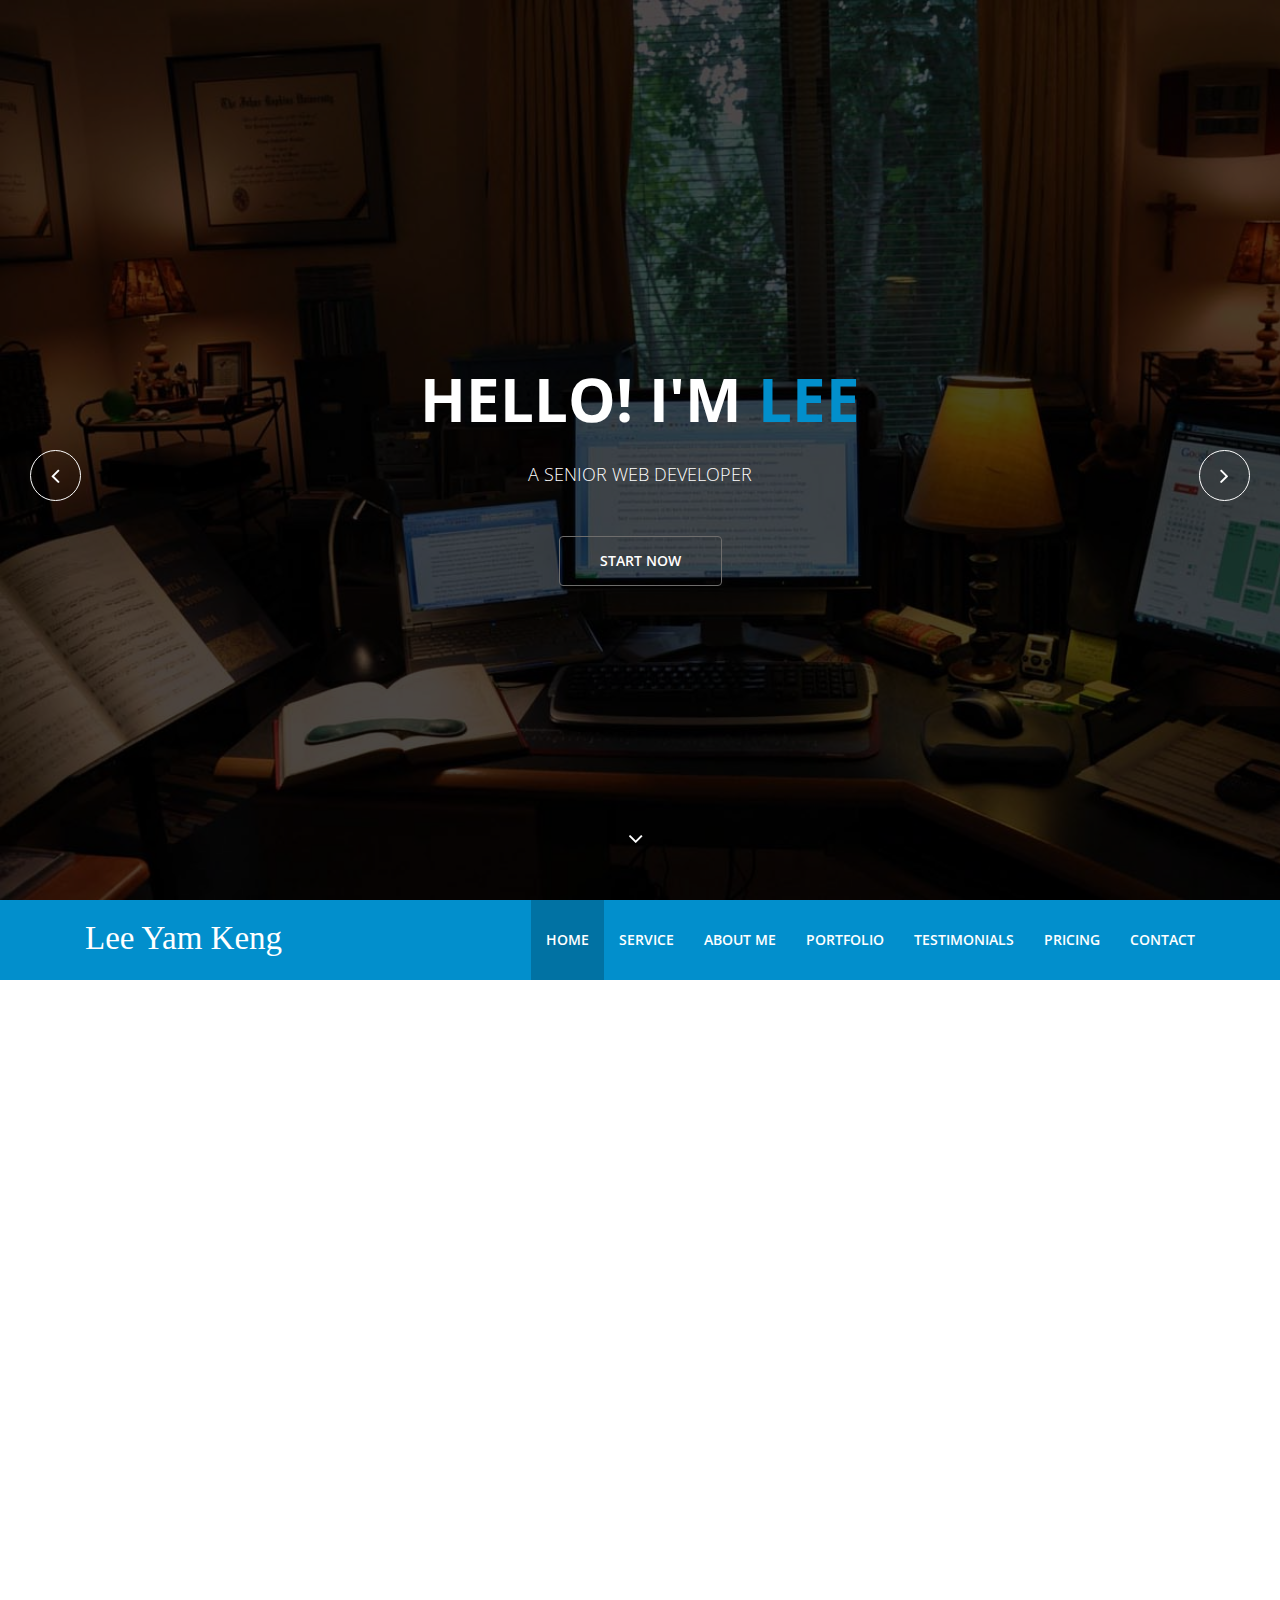
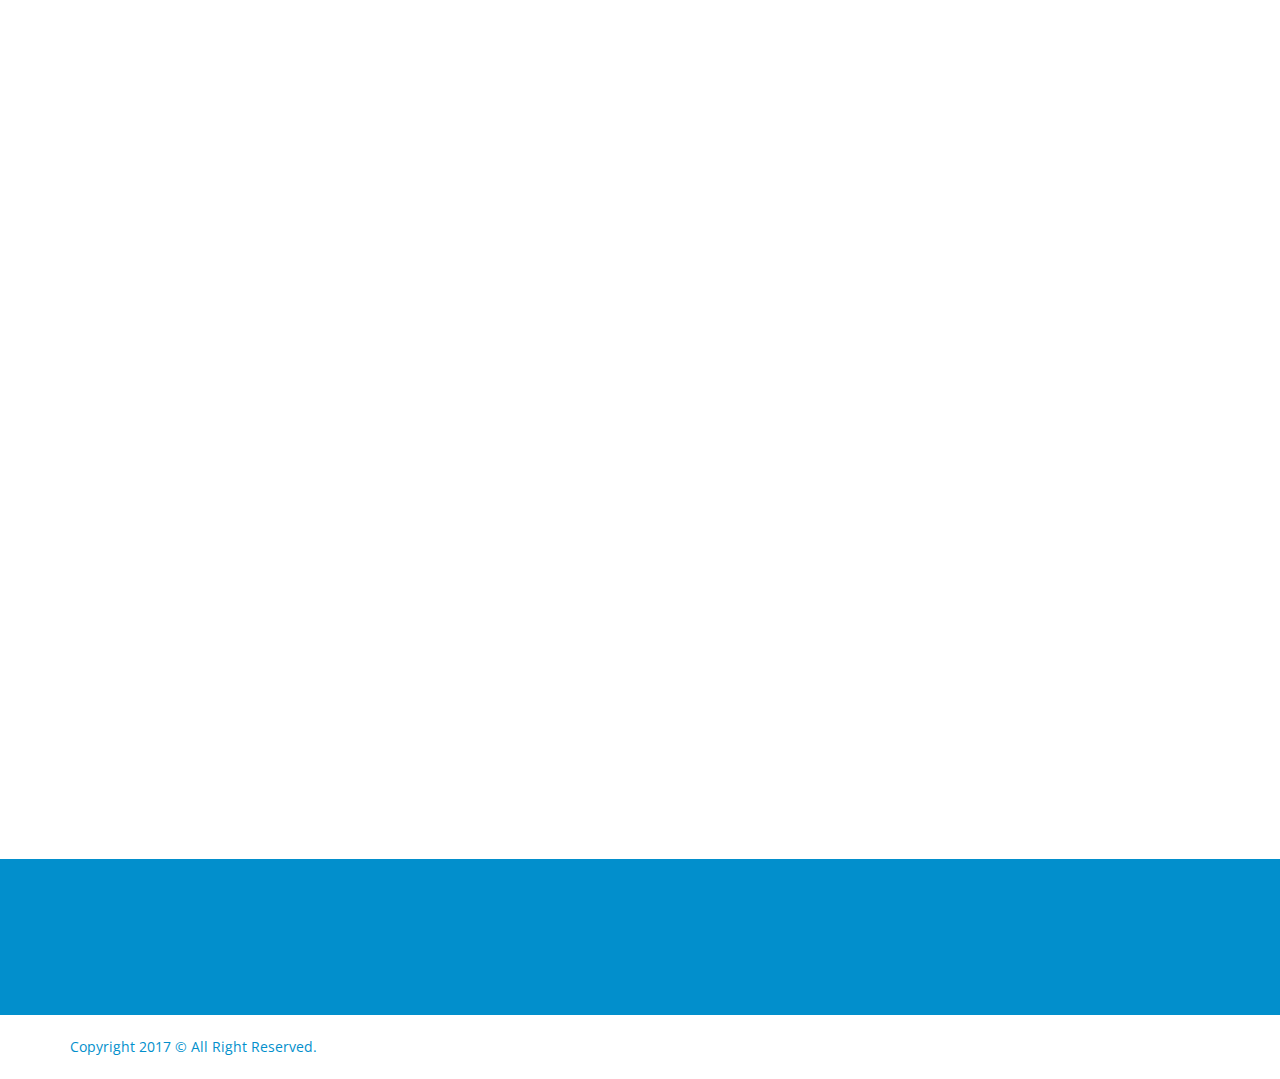
==== commit 71cf3b06: "add new projects portoflio" ====
--- a/index.html
+++ b/index.html
@@ -51,7 +51,7 @@
         <div class="item" style="background-image: url(images/slider/3.jpg)">
           <div class="caption">
             <h1 class="animated fadeInLeftBig">I'm <span>Creative</span></h1>
-            <p class="animated fadeInRightBig">WebSites - Sports Betting Prediction - IBM Watsons Machine - Stock Forecasting</p>
+            <p class="animated fadeInRightBig">WebSites - Sports Betting Prediction - Image Processing - Stock Forecasting</p>
             <a data-scroll class="btn btn-start animated fadeInUpBig" href="#services">Start now</a>
           </div>
         </div>
@@ -81,8 +81,8 @@
             <li class="scroll"><a href="#services">Service</a></li> 
             <li class="scroll"><a href="#about-us">About Me</a></li>                     
             <li class="scroll"><a href="#portfolio">Portfolio</a></li>
-            <!-- <li class="scroll"><a href="#twitter">Testimonials</a></li> -->
-            <!--<li class="scroll"><a href="#pricing">Pricing</a></li>-->
+            <li class="scroll"><a href="#twitter">Testimonials</a></li>
+            <li class="scroll"><a href="#pricing">Pricing</a></li>
             <li class="scroll"><a href="#contact">Contact</a></li>       
           </ul>
         </div>
@@ -385,18 +385,18 @@
           </div>
         </div>
       </div>
-      <!-- <div class="row">
+      <div class="row">
         <div class="col-sm-3">
           <div class="folio-item wow fadeInRightBig" data-wow-duration="1000ms" data-wow-delay="700ms">
             <div class="folio-image">
-              <img class="img-responsive" src="images/portfolio/thumbnail/snow.jpg" alt="Snow lepared">
+              <img class="img-responsive" src="images/portfolio/face_detection.png" alt="Real time Face Detection & Tracking">
             </div>
             <div class="overlay">
               <div class="overlay-content">
                 <div class="overlay-text">
                   <div class="folio-info">
                     <h3>Snow Leopard Tours</h3>
-                    <p>PSD, Wordpress, Responsive</p>
+                    <p>Tensorflow, Opencv, Computer Vision</p>
                   </div>
                   <div class="folio-overview">
                     <span class="folio-link"><a href="http://www.snowleopardtours.com/" target="_blank"><i class="fa fa-link"></i></a></span>
@@ -410,14 +410,14 @@
         <div class="col-sm-3">
           <div class="folio-item wow fadeInLeftBig" data-wow-duration="1000ms" data-wow-delay="800ms">
             <div class="folio-image">
-              <img class="img-responsive" src="images/portfolio/thumbnail/wood.jpg" alt="Wood Build AZ">
-            </div>
-            <div class="overlay">
-              <div class="overlay-content">
-                <div class="overlay-text">
-                  <div class="folio-info">
-                    <h3>Wood Build</h3>
-                    <p>Conversion HTML to Wordpress, Responsive</p>
+              <img class="img-responsive" src="images/portfolio/screencapture-localhost-1508090198951.png" alt="Wood Build AZ">
+            </div>
+            <div class="overlay">
+              <div class="overlay-content">
+                <div class="overlay-text">
+                  <div class="folio-info">
+                    <h3>WIFI Control System for Wildlife management</h3>
+                    <p>Raspberry Pi4, Flask, Tensorflow</p>
                   </div>
                   <div class="folio-overview">
                     <span class="folio-link"><a href="http://woodbuildaz.com/" target="_blank"><i class="fa fa-link"></i></a></span>
@@ -431,14 +431,14 @@
         <div class="col-sm-3">
           <div class="folio-item wow fadeInRightBig" data-wow-duration="1000ms" data-wow-delay="900ms">
             <div class="folio-image">
-              <img class="img-responsive" src="images/portfolio/thumbnail/hall.png" alt="Hall Defense">
-            </div>
-            <div class="overlay">
-              <div class="overlay-content">
-                <div class="overlay-text">
-                  <div class="folio-info">
-                    <h3>Hall Defense</h3>
-                    <p>PSD, Wordpress, Responsive</p>
+              <img class="img-responsive" src="images/portfolio/screencapture-localhost-3000-1508090753774.png" alt="Mobile Control System for Wildlife Product">
+            </div>
+            <div class="overlay">
+              <div class="overlay-content">
+                <div class="overlay-text">
+                  <div class="folio-info">
+                    <h3>Mobile Control System for Wildlife Product</h3>
+                    <p>AngularJS, Django, Tensorflow, Responsive</p>
                   </div>
                   <div class="folio-overview">
                     <span class="folio-link"><a href="http://www.halldefensefirm.com/" target="_blank"><i class="fa fa-link"></i></a></span>
@@ -452,14 +452,14 @@
         <div class="col-sm-3">
           <div class="folio-item wow fadeInRightBig" data-wow-duration="1000ms" data-wow-delay="700ms">
             <div class="folio-image">
-              <img class="img-responsive" src="images/portfolio/thumbnail/babak.jpg" alt="Dr Babak">
-            </div>
-            <div class="overlay">
-              <div class="overlay-content">
-                <div class="overlay-text">
-                  <div class="folio-info">
-                    <h3>Dr. Babak Heidari</h3>
-                    <p>PSD, Wordpress</p>
+              <img class="img-responsive" src="images/portfolio/Screenshot from 2017-12-06 09-43-45.png" alt="Traffic Accident Detection System">
+            </div>
+            <div class="overlay">
+              <div class="overlay-content">
+                <div class="overlay-text">
+                  <div class="folio-info">
+                    <h3>Traffic Accident Detection System</h3>
+                    <p>Tensorflow, Opencv, Computer Vision</p>
                   </div>
                   <div class="folio-overview">
                     <span class="folio-link"><a href="http://www.heidaridds.com/" target="_blank"><i class="fa fa-link"></i></a></span>
@@ -471,7 +471,7 @@
           </div>
         </div>
       </div>
-      <div class="row">
+      <!-- <div class="row">
         <div class="col-sm-3">
           <div class="folio-item wow fadeInRightBig" data-wow-duration="1000ms" data-wow-delay="700ms">
             <div class="folio-image">
@@ -641,8 +641,8 @@
               </div>
             </div>
           </div>
-        </div>
-      </div> -->
+        </div> -->
+      </div>
     </div>
     <div id="portfolio-single-wrap">
       <div id="portfolio-single">
@@ -650,22 +650,22 @@
     </div>
   </section>
 
-  <!-- <section id="features" class="parallax">
+  <section id="features" class="parallax">
     <div class="container">
       <div class="row count">
         <div class="col-sm-3 col-xs-6 wow fadeInLeft" data-wow-duration="1000ms" data-wow-delay="300ms">
           <i class="fa fa-user"></i>
-          <h3 class="timer">290</h3>
+          <h3 class="timer">21</h3>
           <p>Happy Clients</p>
         </div>
         <div class="col-sm-3 col-xs-6 wow fadeInLeft" data-wow-duration="1000ms" data-wow-delay="500ms">
           <i class="fa fa-desktop"></i>
-          <h3 class="timer">170</h3>                    
-          <p>Modern Websites</p>
+          <h3 class="timer">45</h3>                    
+          <p>Successful Projects</p>
         </div> 
         <div class="col-sm-3 col-xs-6 wow fadeInLeft" data-wow-duration="1000ms" data-wow-delay="700ms">
           <i class="fa fa-trophy"></i>
-          <h3 class="timer">245</h3>                    
+          <h3 class="timer">13</h3>                    
           <p>Jobs Done on UpWork</p>
         </div> 
         <div class="col-sm-3 col-xs-6 wow fadeInLeft" data-wow-duration="1000ms" data-wow-delay="900ms">
@@ -675,9 +675,9 @@
         </div>                 
       </div>
     </div>
-  </section> -->
-
-<!--
+  </section>
+
+
   <section id="pricing">
     <div class="container">
       <div class="row">
@@ -700,7 +700,7 @@
                 <li>Full Setup to your host</li>
                 <li>Responsive Changes Seperate</li>
               </ul>
-              <a href="mailto:rabia.mshabbir@gmail.com" class="btn btn-lg btn-primary">Contact Me</a>
+              <a href="mailto:leeyamkeng120@gmail.com" class="btn btn-lg btn-primary">Contact Me</a>
             </div>
           </div>
           <div class="col-sm-3">
@@ -715,7 +715,7 @@
                 <li>This Page only offer 5 to 8 pages</li>
                 <li>Addition page changes $5/page</li>
               </ul>
-              <a href="mailto:rabia.mshabbir@gmail.com" class="btn btn-lg btn-primary">Contact Me</a>
+              <a href="mailto:leeyamkeng120@gmail.com" class="btn btn-lg btn-primary">Contact Me</a>
             </div>
           </div>
           <div class="col-sm-3">
@@ -730,7 +730,7 @@
                 <li>Logo Design: $30</li>
                 <li>Business Card Design $30</li>
               </ul>
-              <a href="mailto:rabia.mshabbir@gmail.com" class="btn btn-lg btn-primary">Contact Me</a>
+              <a href="mailto:leeyamkeng120@gmail.com" class="btn btn-lg btn-primary">Contact Me</a>
             </div>
           </div>
           <div class="col-sm-3">
@@ -745,13 +745,13 @@
                 <li>Theme Customization: $250</li>
                 <li>Hourly Rate: $20/h</li>
               </ul>
-              <a href="mailto:rabia.mshabbir@gmail.com" class="btn btn-lg btn-primary">Contact Me</a>
-            </div>
-          </div>
-        </div>
-      </div>
-    </div>
-  </section><!--/#pricing-->
+              <a href="mailto:leeyamkeng120@gmail.com" class="btn btn-lg btn-primary">Contact Me</a>
+            </div>
+          </div>
+        </div>
+      </div>
+    </div>
+  </section>
 
   <section id="twitter" class="parallax" style="margin-top:40px;">
     <div>
@@ -766,32 +766,24 @@
             <div id="twitter-carousel" class="carousel slide" data-ride="carousel">
               <div class="carousel-inner">
                 <div class="item active wow fadeIn" data-wow-duration="1000ms" data-wow-delay="300ms">
-                  <p>It was a great experience. Everything was perfect also referring to the deadline I had. He is one of the best freelancer I had the chance too meet.</p>
+                  <p>Lee helped us complete this project on time and helped us move other projects forward much faster than we would have thought possible.</p>
                 </div>
                 <div class="item">
-                  <p>Lee was prompt and excellent for last minute changes to our site.  Will use again.</p>
+                  <p>Excellent experience. Was able to deliver more than originally asked for and was very understanding and cooperative along the way.</p>
                 </div>
                 <div class="item">                                
-                  <p>He is very reliable and very good contractor, dependable too...will always prefer to work with him.</p>
+                  <p>Lee displayed solid TensorFlow deep learning modeling skills in a short project we did together.</p>
                 </div>
                 <div class="item">                                
-                  <p>Excellent result and fast work. I would very much recommend Lee and hope to work with him again.</p>
+                  <p>He has always been great to work with. We have completed several projects for our company and has always been a great asset and we will continue to use him going forward.</p>
                 </div>
                 <div class="item">
-                    <p>I immediately hired Lee Yam Keng for a few other projects we needed some help on. Looking forward to working with him as much as possible.</p>
+                    <p>Lee is an excellent Developer, very flexible and has knowledge to do computer vision and Deeplearning projects. We are very satisfied with his work and hope to hire him in future.</p>
                 </div>
                 
                 <div class="item">
                     <p>It was a pleasure working with Lee.  He is extremely capable and eager to deliver quality work.  Often she stayed late through the night to finish the project.  We got everything we needed. Thank you for a JOB WELL DONE.</p>
                 </div>
-                <!-- 
-                <div class="item">
-                    <p>Rabia and I have worked on a few projects together now, and she always provides results to a high standard.</p>
-                </div>
-                
-                <div class="item">
-                    <p>Rabia did an excellent job on the website went above and beyond to make sure the quality of the work was great. Will definitely be hiring her again. Thank you</p>
-                </div> -->
               </div>                        
             </div>                    
           </div>
@@ -806,7 +798,7 @@
       <div class="container">
         <div class="row">
           <div class="heading text-center col-sm-8 col-sm-offset-2 wow fadeInUp" data-wow-duration="1000ms" data-wow-delay="300ms">
-            <h2>Contact Me to Get a Qoute</h2>
+            <h2>Contact Me to Get a Quote</h2>
           </div>
         </div>
         <div class="contact-form wow fadeIn" data-wow-duration="1000ms" data-wow-delay="600ms">
